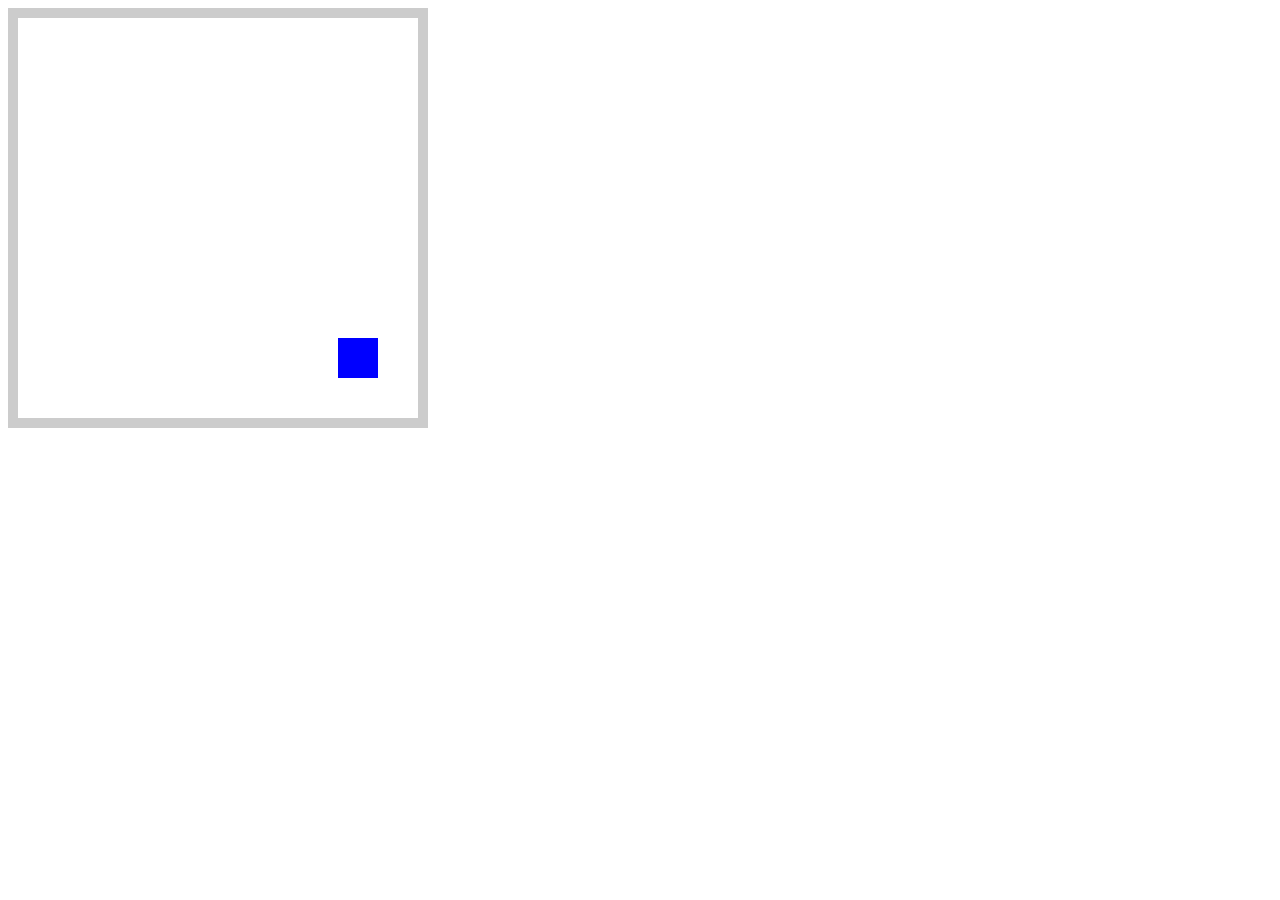
==== docs/index.html @ 522cdfe8 "Move index.html for PXL's GitHub Pages" ====
<!DOCTYPE html>
<html lang="pt-br">
    <head>
        <meta charset="utf-8">
        <title>PXL</title>
    </head>
    <style>
        #canvas {
            border: 10px solid #CCCCCC;
            height: 400px;
            image-rendering: pixelated;
            width: 400px;
        }
    </style>
    <body>
        <canvas id="canvas" width="10" height="10"></canvas>

        <script type="text/javascript" src="../out/production/PXL/lib/kotlin.js"></script>
        <script type="text/javascript" src="../out/production/PXL/PXL.js"></script>
    </body>
</html>
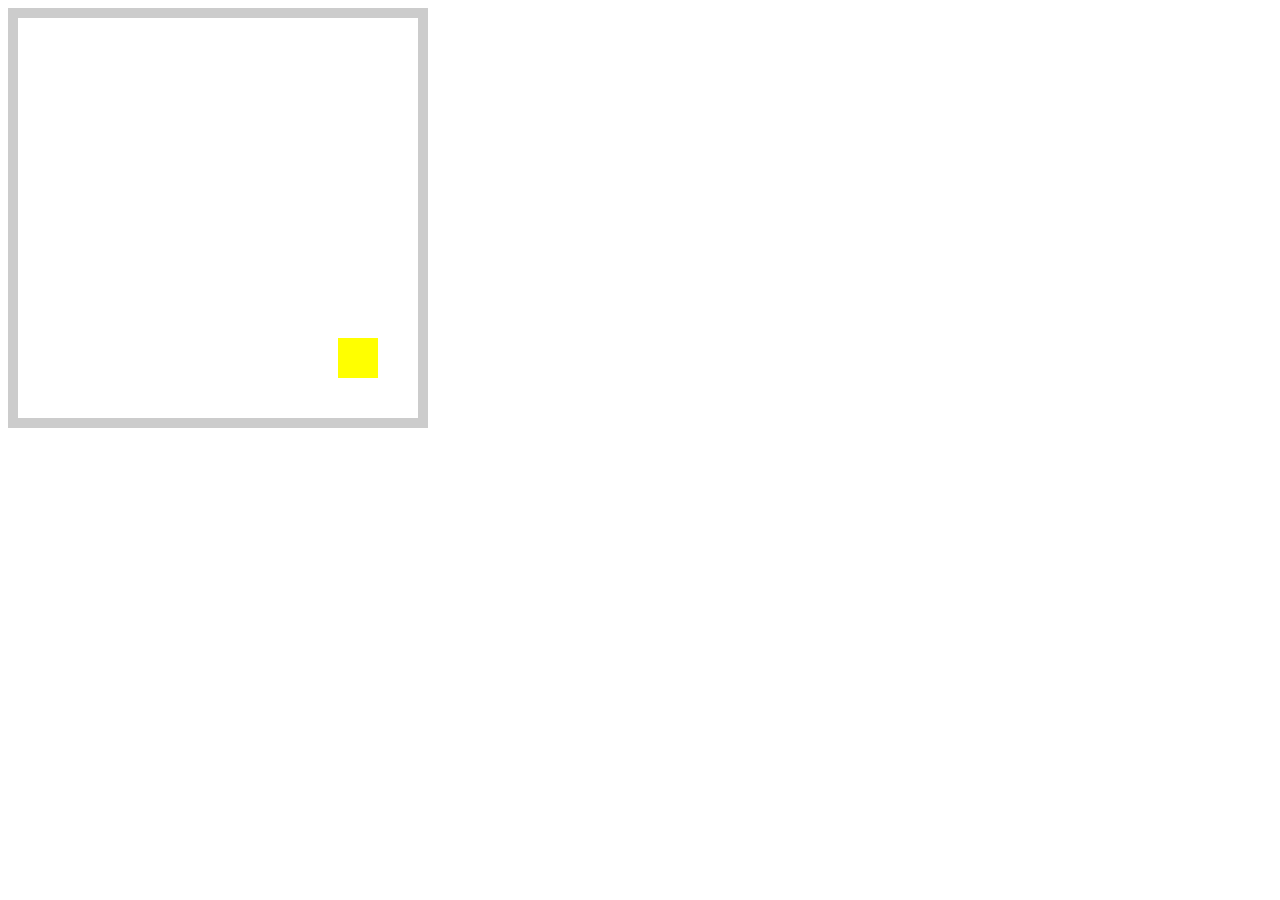
==== commit 676ca443: "Generate fruits" ====
--- a/docs/index.html
+++ b/docs/index.html
@@ -9,6 +9,8 @@
             border: 10px solid #CCCCCC;
             height: 400px;
             image-rendering: pixelated;
+            image-rendering: crisp-edges;
+            image-rendering: -moz-crisp-edges;
             width: 400px;
         }
     </style>
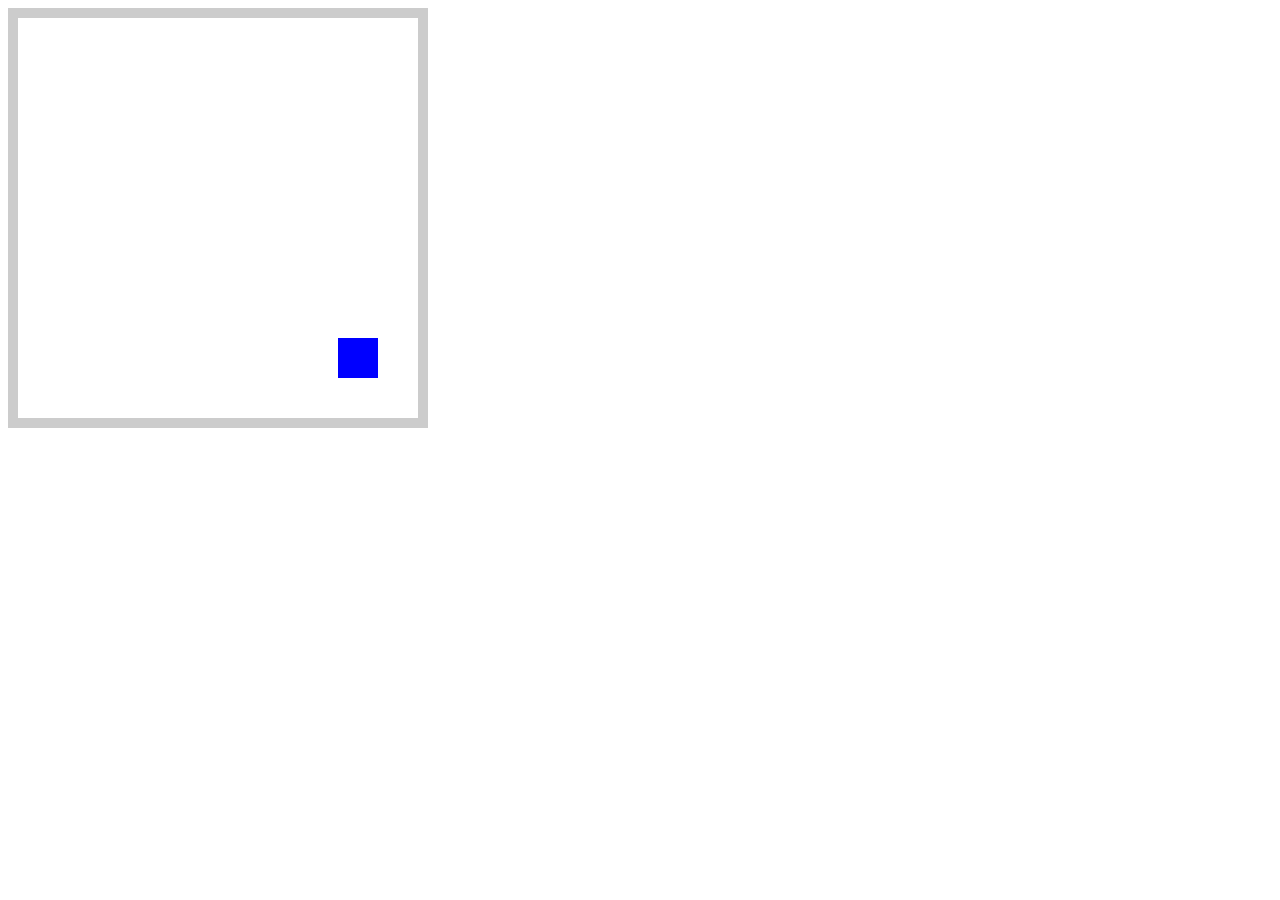
==== commit 8050e582: "Add 'coin' sound on collision" ====
--- a/docs/index.html
+++ b/docs/index.html
@@ -16,6 +16,7 @@
     </style>
     <body>
         <canvas id="canvas" width="10" height="10"></canvas>
+        <audio id="audio"></audio>
 
         <script type="text/javascript" src="../out/production/PXL/lib/kotlin.js"></script>
         <script type="text/javascript" src="../out/production/PXL/PXL.js"></script>
